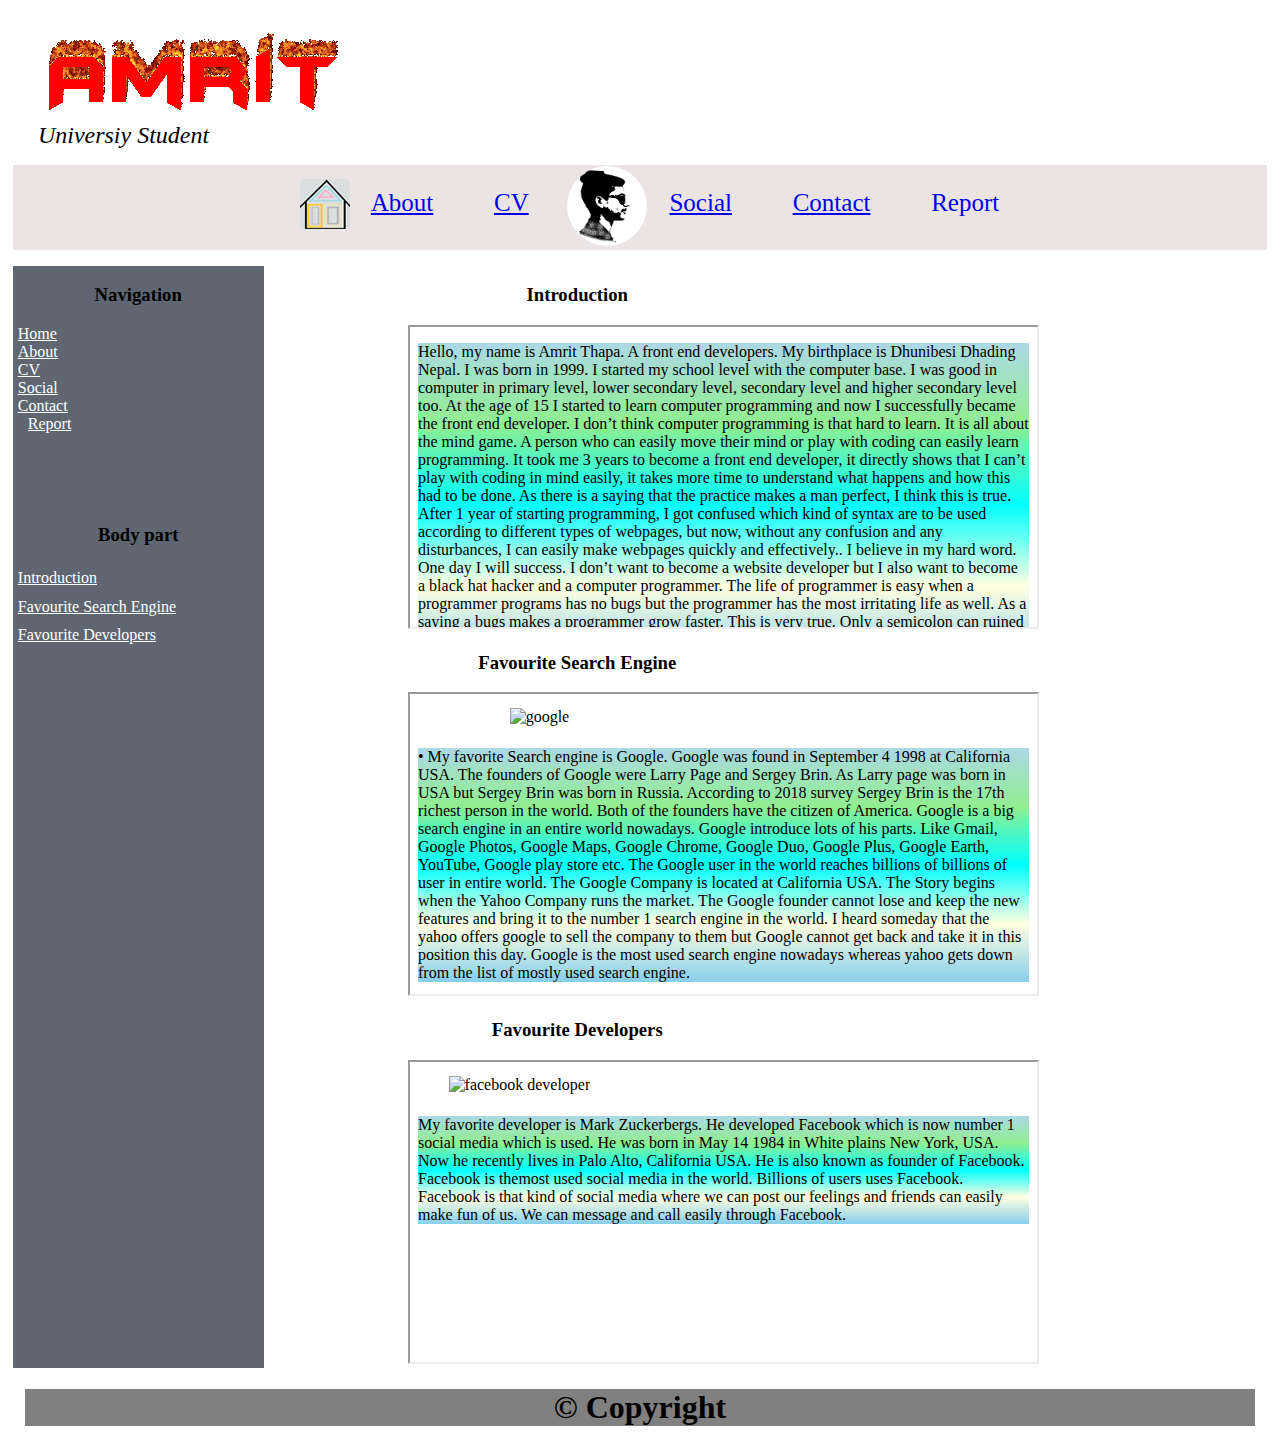
==== CSY1018/about.html @ 55e98de3 "Add files via upload" ====
<!DOCTYPE html>
<html>
<head>
  <link rel="icon" type="image/jpg" href="images/logo.jpg">
	<title>contact page</title>
	<link rel="stylesheet" type="text/css" href="css/all.css">
	<link rel="stylesheet" type="text/css" href="css/about.css">
</head>

<body>
  <img src="images/gift.gif" style="border-radius: 0; margin-left: 2%;" class="rar" alt="logo"><br>
  <span><i>Universiy Student</i></span>
<nav>
	
  <ul>
 <li class="hone"><a href="index.html"><u><img src="images/home1.jpg" alt="home"></u></a></li>
  <li><a href="about.html"><u>About</u></a></li>
  <li><a href="cv.html"><u>CV</u></a></li>
  <div class="logo"><img src="images/logos.jpg" alt="logo"></div>
  <li><a href="social.html"><u>Social</u></a></li>
  <li><a href="contact.html"><u>Contact</u></a></li>
  <li><a href="report.html" target="_blank">Report</a>
</li>
</ul>

</nav>
<section>
  <div class="sidebar">
    <h3>Navigation</h3>
    <li class="hone"><a href="index.html"><u>Home</u></a></li>
  <li><a href="about.html"><u>About</u></a></li>
  <li><a href="cv.html"><u>CV</u></a></li>
  <li><a href="social.html"><u>Social</u></a></li>
  <li><a href="contact.html"><u>Contact</u></a></li>
  <li><a href="report.html"><u><a href="file:///C:/Users/acer/Desktop/hw/Amrit-thapa-18406540-technical-report.pdf" target="_blank">Report</a></u></a></li><br><br><br><br>
  <h3>Body part</h3>
    <a  href="#target" name="target"><u>Introduction</u></a>
    <a  href="#target1" name="target1"><u>Favourite Search Engine</u></a>
    <a  href="#targets" name="targets"><u>Favourite Developers</u></a>
  </div>
  <div class="frames">
<h3>Introduction </h3>
<iframe src="html/about1.html" name="target"></iframe>
<h3>Favourite Search Engine</h3>
<iframe src="html/about2.html" name="target1"></iframe>
<h3>Favourite Developers</h3>
<iframe src="html/about3.html" name="targets"></iframe></div>
</section>
<footer><h1>&copy; Copyright </h1></footer>
</body>
</html>
---- CSY1018/css/all.css ----
nav{background-color: #EAE4E4}
nav ul {

justify-content:center;
display: flex;
}
nav ul li {
list-style:none;
margin-right: 5%;
margin-top: 2%;

}
span{
	font-size: 24px;
	margin-left: 2%;
}
.rare{
	display: flex;
	flex-direction: row;
}
.logo{

}
.logo img{
	height: 80px;
	width: 80px;
	margin-left: -28%;
	margin-top: 1%;
	border-radius: 50%;
}
nav ul li a {
display:block;
text-align:center;
font-size: 25px;
text-decoration:none; 
}
nav ul li a:hover{
	font-size: 30px;
	color: green;

}
nav ul li a u img{
	margin-top: -20%;
	margin-right: -160%;
	border-radius: 5px;
}
@media screen and (max-width: 768px){
	.rar{width: 50%;}
nav ul {flex-direction:column;}
.rare1, .rare{flex-direction: row;}
	nav ul li{width: 100%;}
	nav ul li a{font-size: 17px; margin-left: -50%;margin-top: 10%;}
	.hone{margin-top: 3%;}
	.logo img{margin-left: 13%; margin-top: 2%; width: 70px; height: 70px;}
	nav ul li a:hover{font-size: 15px;color: orange;}
	nav ul li a u img{width: 30px; height: 30px; margin-right: 1%;}
}
---- CSY1018/css/about.css ----
body{
	width: 98%;
	margin: 1%;
}
h3{
	text-align: center;
}
iframe{
	width: 100%;
margin-left: 23%;
height: 300px;
}
section{
    display: flex;
    flex-direction: row;
    width: 100%;
}
.sidebar{
    display: flex;
    flex-direction: column;
    background-color:#5f6672;
    width: 20%;
}
.sidebar li {
    list-style: none;
}
.sidebar a{
    color: white;
    margin: 2%;
    list-style: none;
}
.sidebar a:hover{
    color: red;
}
.frames{
    width: 50%;
}
footer{
    background-color: grey;
    width: 98%;
    margin: 1%;
}
h1{
    text-align: center;
}


@media screen and (max-width: 720px) {
  section{display: flex;flex-direction: column;}
  .sidebar{width:98%; margin: 1%;}
  .frames{width: 98%; margin: 1%;}
  iframe{width: 100%;margin: 1%;margin-left: 0%;}
}
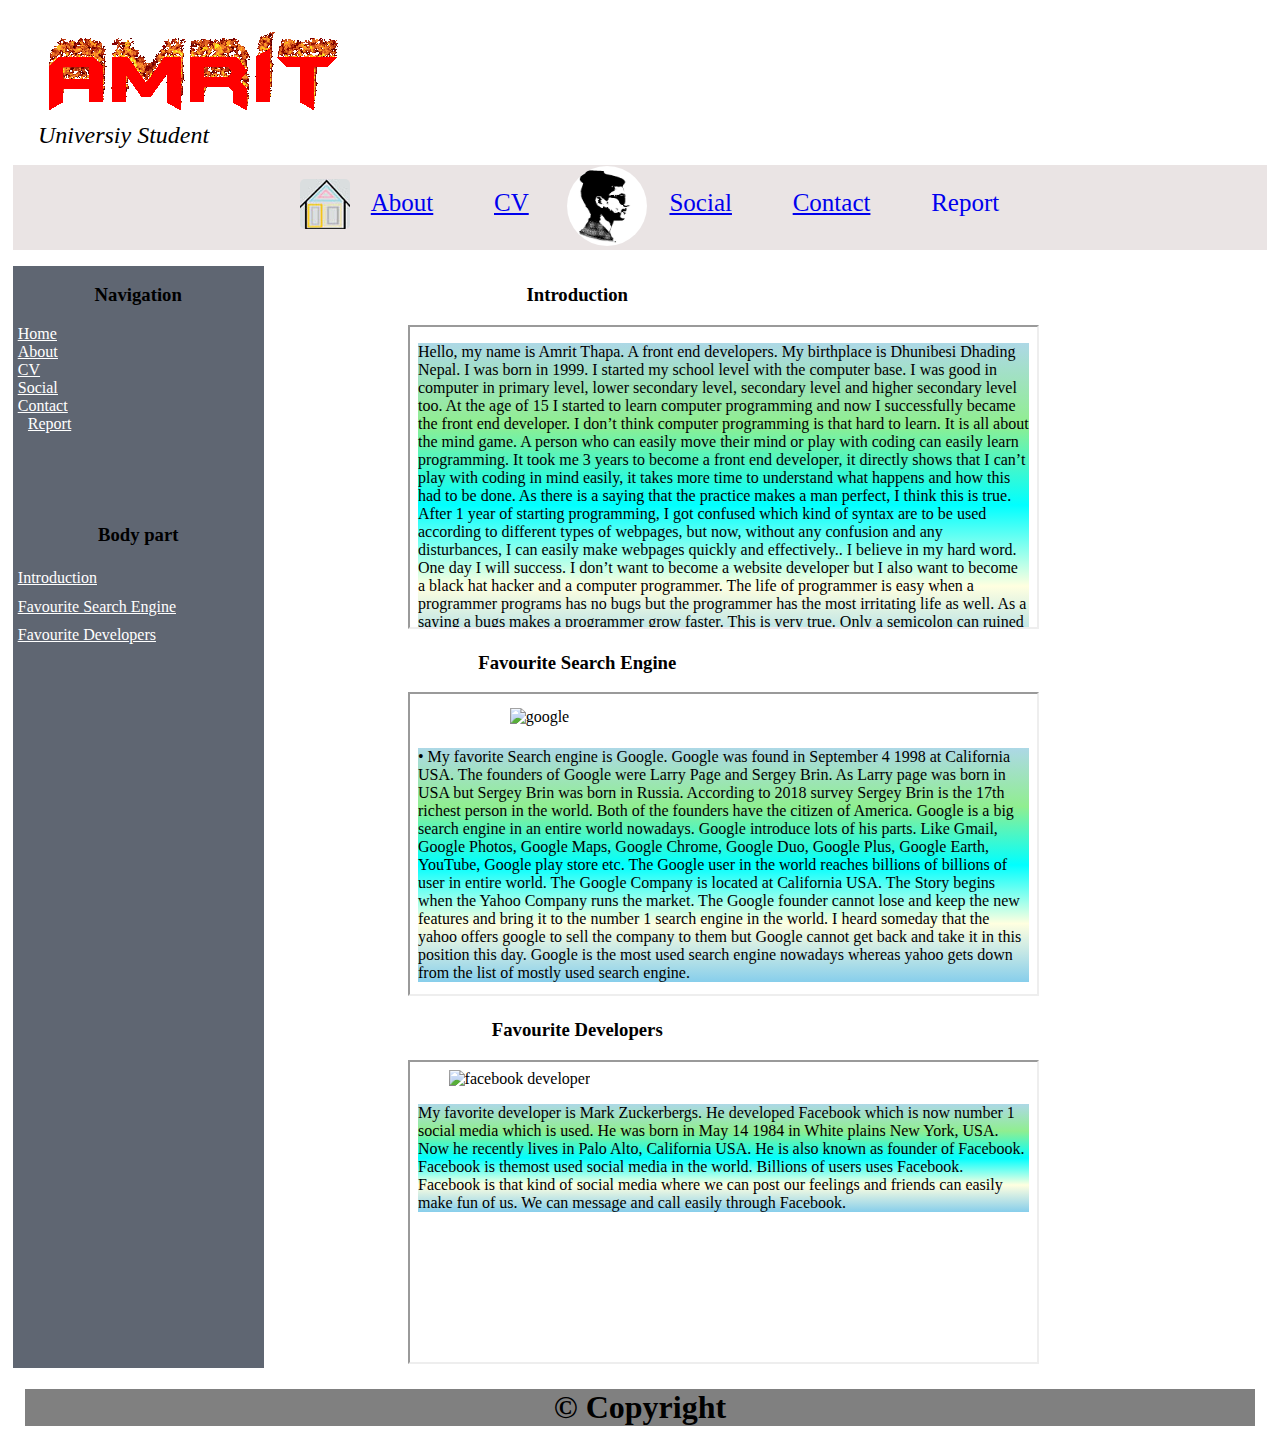
==== commit 027827b7: "Update about.html" ====
--- a/CSY1018/about.html
+++ b/CSY1018/about.html
@@ -2,9 +2,11 @@
 <html>
 <head>
   <link rel="icon" type="image/jpg" href="images/logo.jpg">
-	<title>contact page</title>
+	<title>about page</title>
 	<link rel="stylesheet" type="text/css" href="css/all.css">
 	<link rel="stylesheet" type="text/css" href="css/about.css">
+	<meta name="viewport" content="width=device-width, initial-scale=1.0"> <!--for mobile responsive design.-->
+	
 </head>
 
 <body>
@@ -48,4 +50,4 @@
 </section>
 <footer><h1>&copy; Copyright </h1></footer>
 </body>
-</html>+</html>
